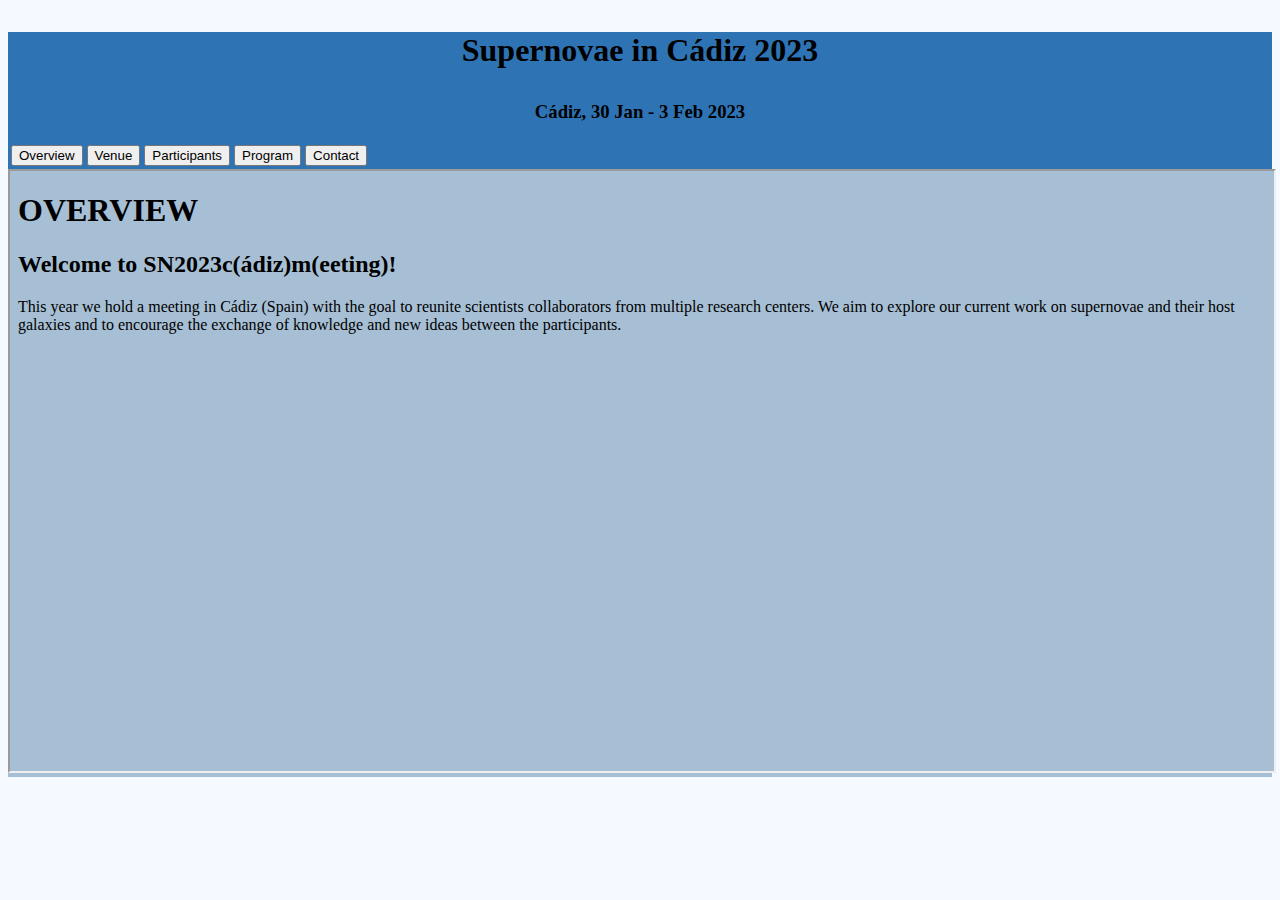
==== index.html @ 98881066 "Changing Title." ====
<!DOCTYPE HTML>

<html>

<head>
    <title>Supernovae in Cádiz 2023</title>
    <style>
        body {
            background-color: #F4FAFF;
            }
        td {
            text-align: center;
            }
    </style>
</head>

<body>
    <section class="page-header" style="background-color: #2e74b5">
        <h1><p style="text-align: center">Supernovae in Cádiz 2023</p></h1>
        <h3><p style="text-align: center">Cádiz, 30 Jan - 3 Feb 2023</p></h3>
        <table style="align-self: center">
            <tr text-align: center>
                <td><a href="overview.html" target="MainContent"><button>Overview</button></a></td>
                <td><a href="venue.html" target="MainContent"><button>Venue</button></a></td>
                <td><a href="participants.html" target="MainContent"><button>Participants</button></a></td>
                <td><a href="program.html" target="MainContent"><button>Program</button></a></td>
                <td><a href="contact.html" target="MainContent"><button>Contact</button></a></td>
            </tr>
        </table>
    </section>
    <section class="main-content" style="background-color: #A7BFD5">
         <iframe name="MainContent" src="overview.html" style="width:100%;height:600px;"></iframe>
    </section>
</body>

</html>
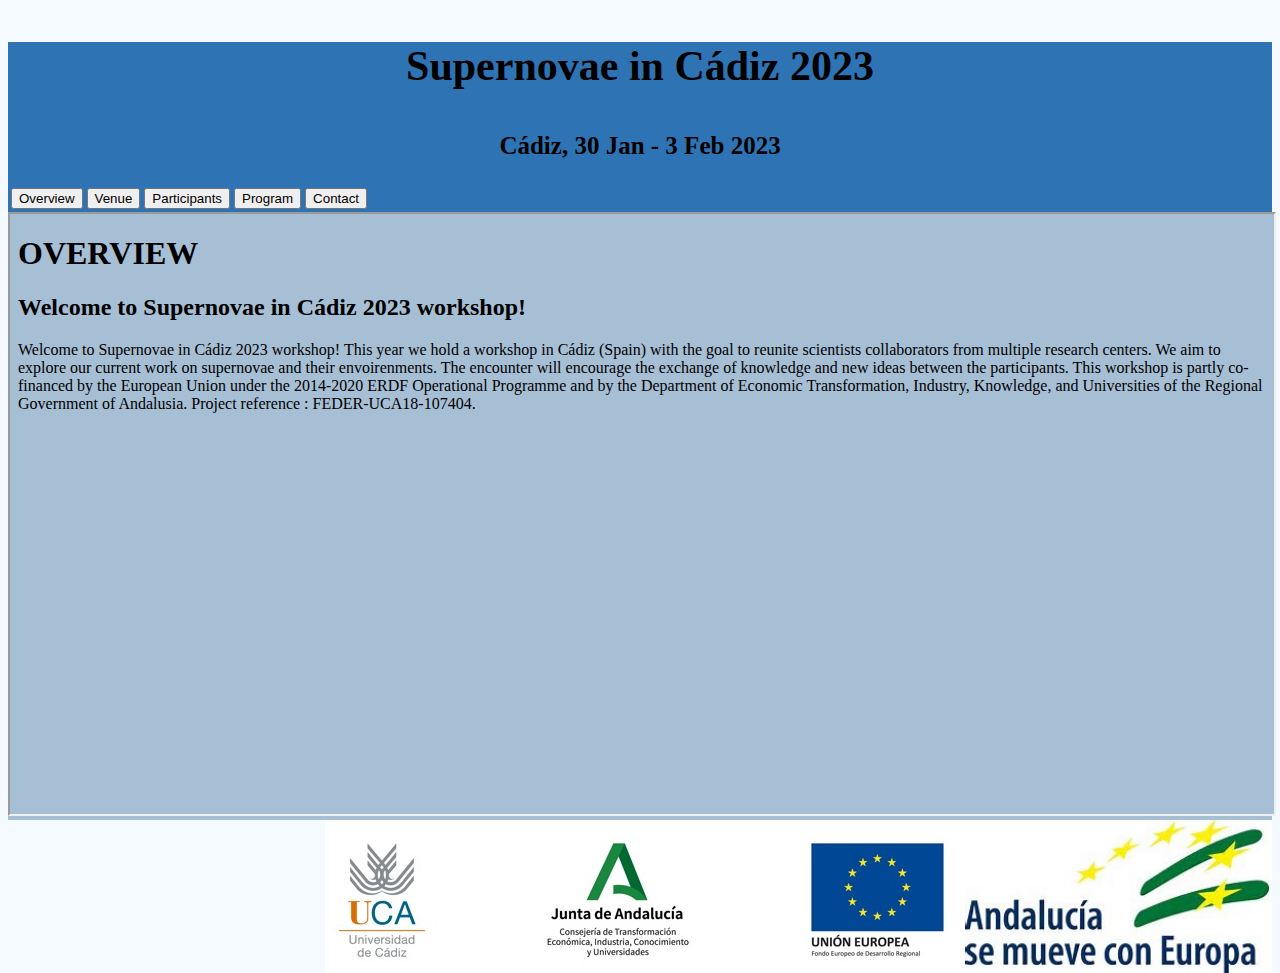
==== commit 16f441c1: "Added a footer with the logos of entities." ====
--- a/index.html
+++ b/index.html
@@ -16,8 +16,8 @@
 
 <body>
     <section class="page-header" style="background-color: #2e74b5">
-        <h1><p style="text-align: center">Supernovae in Cádiz 2023</p></h1>
-        <h3><p style="text-align: center">Cádiz, 30 Jan - 3 Feb 2023</p></h3>
+        <p style="text-align: center; font-size: 42px"><b>Supernovae in Cádiz 2023</b></p>
+        <p style="text-align: center; font-size: 25px"><b>Cádiz, 30 Jan - 3 Feb 2023</b></p>
         <table style="align-self: center">
             <tr text-align: center>
                 <td><a href="overview.html" target="MainContent"><button>Overview</button></a></td>
@@ -31,6 +31,18 @@
     <section class="main-content" style="background-color: #A7BFD5">
          <iframe name="MainContent" src="overview.html" style="width:100%;height:600px;"></iframe>
     </section>
+    <section class="footer" style="background-color: #FFFFFF; align-items: center">
+        <div class="row">
+            <div class="column">
+                <img src="images/andaluziamoves.jpg" height="153" style="border: 0" alt="" align="right">
+            </div>
+            <div class="column">
+                <img src="images/threelogos.jpeg" width="640" height="153" style="border: 0" alt="" align="right">
+            </div>
+        </div>
+    </section>
 </body>
 
 </html>
+
+</html>
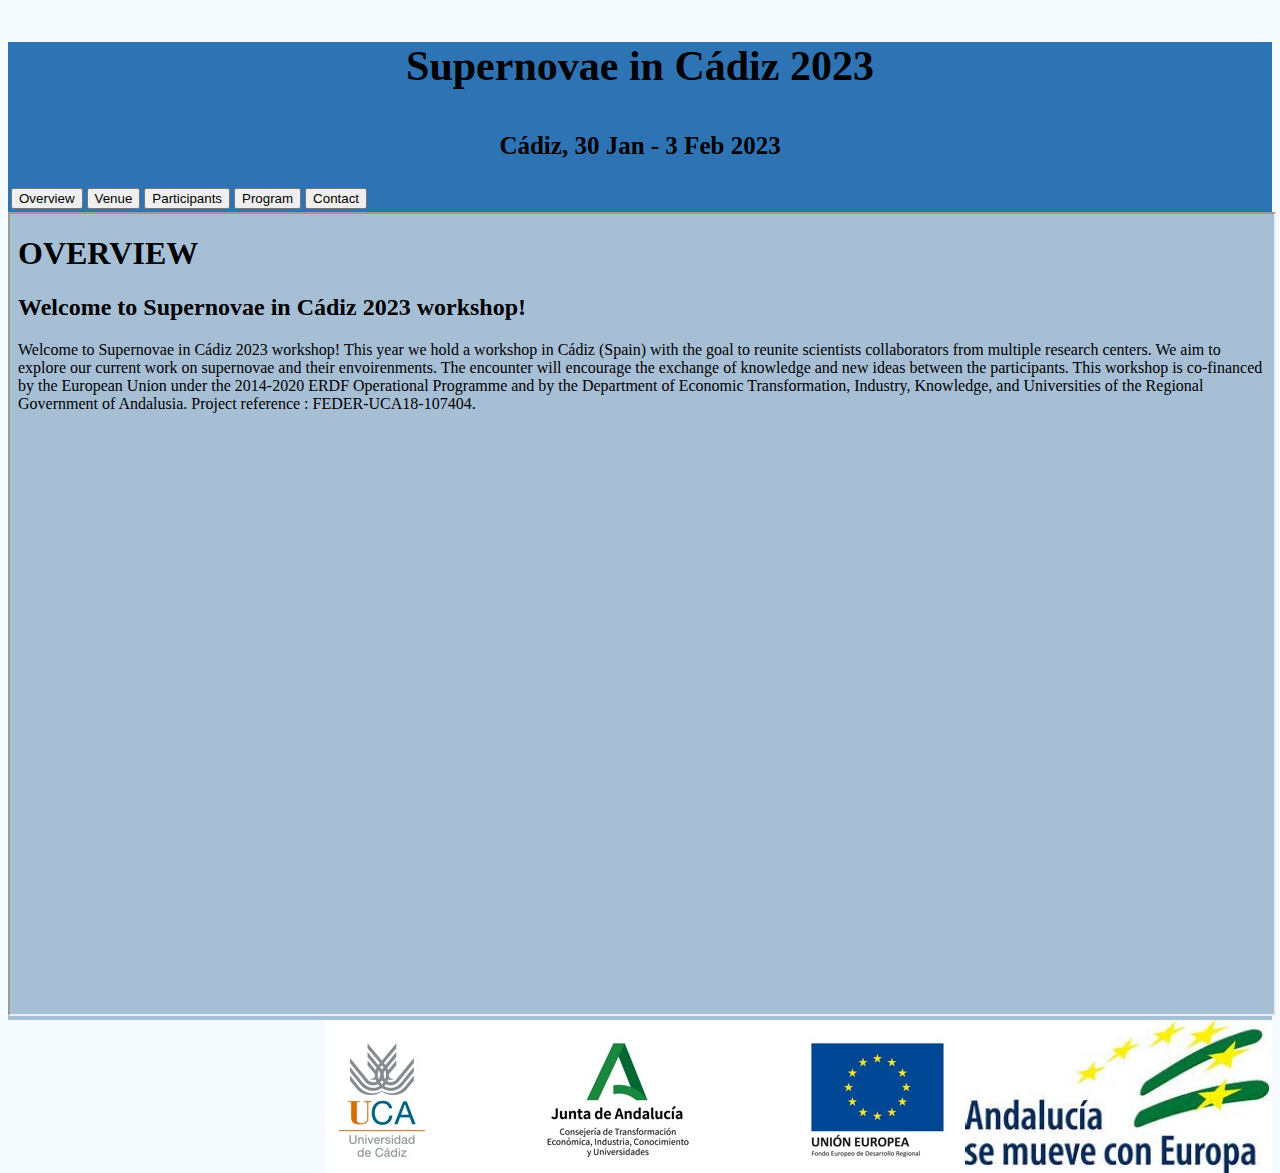
==== commit aaac23fe: "increased the height of the iframe to 800px" ====
--- a/index.html
+++ b/index.html
@@ -29,7 +29,7 @@
         </table>
     </section>
     <section class="main-content" style="background-color: #A7BFD5">
-         <iframe name="MainContent" src="overview.html" style="width:100%;height:600px;"></iframe>
+         <iframe name="MainContent" src="overview.html" style="width:100%;height:800px;"></iframe>
     </section>
     <section class="footer" style="background-color: #FFFFFF; align-items: center">
         <div class="row">
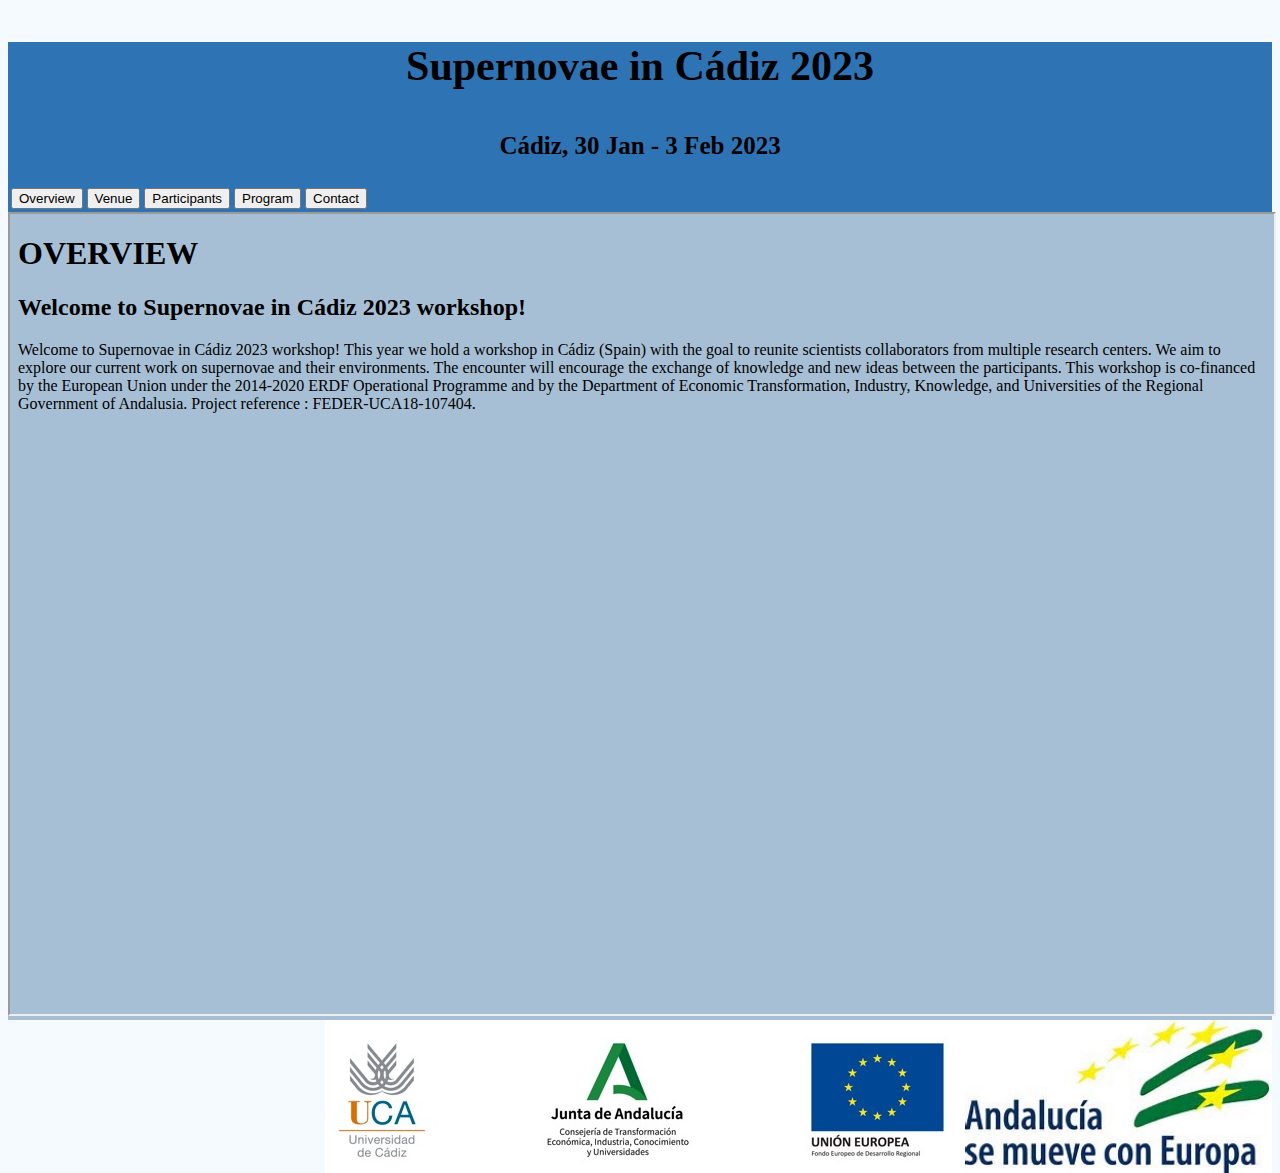
==== commit c3e76c19: "A pesky error... >:-(" ====
--- a/index.html
+++ b/index.html
@@ -31,7 +31,7 @@
     <section class="main-content" style="background-color: #A7BFD5">
          <iframe name="MainContent" src="overview.html" style="width:100%;height:800px;"></iframe>
     </section>
-    <section class="footer" style="background-color: #FFFFFF; align-items: center">
+    <section class="footer" style="background-color: #FFFFFF; align-items: center;">
         <div class="row">
             <div class="column">
                 <img src="images/andaluziamoves.jpg" height="153" style="border: 0" alt="" align="right">
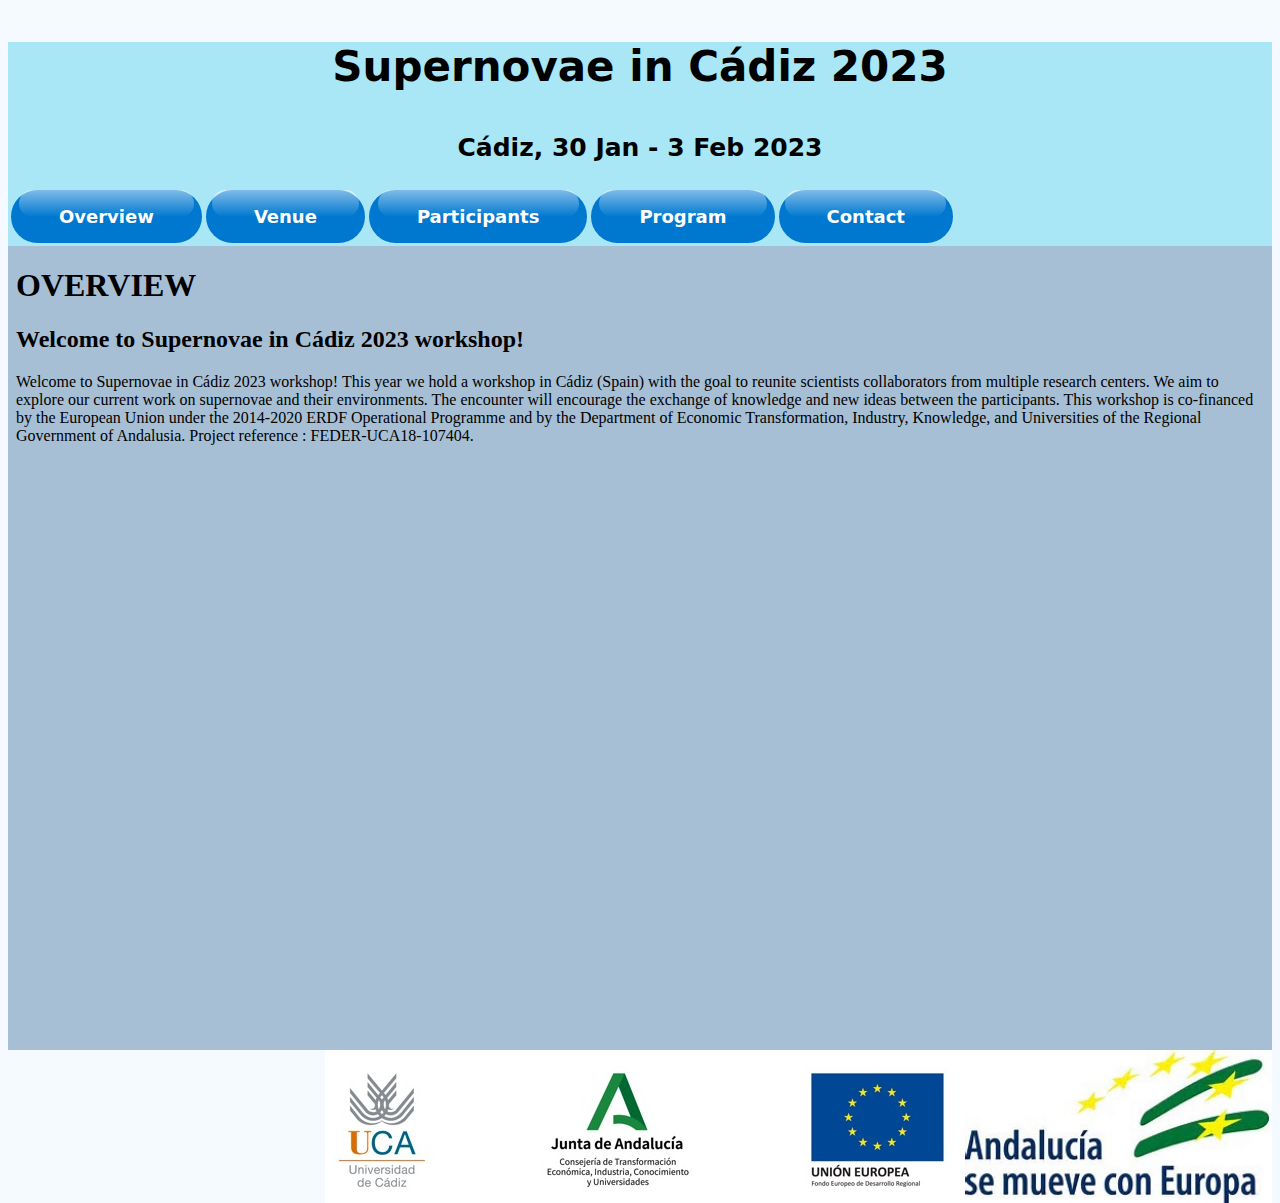
==== commit bc442533: "Changing aspect." ====
--- a/index.html
+++ b/index.html
@@ -12,26 +12,27 @@
             text-align: center;
             }
     </style>
+    <link rel="stylesheet" href="style.css">
 </head>
 
 <body>
-    <section class="page-header" style="background-color: #2e74b5">
+    <section class="page-header" style="background-color: #a9e7f6">
         <p style="text-align: center; font-size: 42px"><b>Supernovae in Cádiz 2023</b></p>
         <p style="text-align: center; font-size: 25px"><b>Cádiz, 30 Jan - 3 Feb 2023</b></p>
         <table style="align-self: center">
             <tr text-align: center>
-                <td><a href="overview.html" target="MainContent"><button>Overview</button></a></td>
-                <td><a href="venue.html" target="MainContent"><button>Venue</button></a></td>
-                <td><a href="participants.html" target="MainContent"><button>Participants</button></a></td>
-                <td><a href="program.html" target="MainContent"><button>Program</button></a></td>
-                <td><a href="contact.html" target="MainContent"><button>Contact</button></a></td>
+                <td><a href="overview.html" target="MainContent"><button class="button-71" role="button">Overview</button></a></td>
+                <td><a href="venue.html" target="MainContent"><button class="button-71" role="button">Venue</button></a></td>
+                <td><a href="participants.html" target="MainContent"><button class="button-71" role="button">Participants</button></a></td>
+                <td><a href="program.html" target="MainContent"><button class="button-71" role="button">Program</button></a></td>
+                <td><a href="contact.html" target="MainContent"><button class="button-71" role="button">Contact</button></a></td>
             </tr>
         </table>
     </section>
     <section class="main-content" style="background-color: #A7BFD5">
-         <iframe name="MainContent" src="overview.html" style="width:100%;height:800px;"></iframe>
+         <iframe name="MainContent" src="overview.html" frameBorder="0" style="width:100%;height:800px;"></iframe>
     </section>
-    <section class="footer" style="background-color: #FFFFFF; align-items: center;">
+    <section class="footer" style="background-color: #FFFFFF; align-items: center">
         <div class="row">
             <div class="column">
                 <img src="images/andaluziamoves.jpg" height="153" style="border: 0" alt="" align="right">
@@ -44,5 +45,3 @@
 </body>
 
 </html>
-
-</html>
--- a/style.css
+++ b/style.css
@@ -0,0 +1,208 @@
+/* <!-- HTML !--> */
+/* <button class="button-51" role="button">Button 51</button> */
+
+p {
+    font-family: ui-sans-serif,system-ui,-apple-system,system-ui,"Segoe UI",Roboto,"Helvetica Neue",Arial,"Noto Sans",sans-serif,"Apple Color Emoji","Segoe UI Emoji","Segoe UI Symbol","Noto Color Emoji";
+}
+
+h1 {
+    font-family: ui-sans-serif,system-ui,-apple-system,system-ui,"Segoe UI",Roboto,"Helvetica Neue",Arial,"Noto Sans",sans-serif,"Apple Color Emoji","Segoe UI Emoji","Segoe UI Symbol","Noto Color Emoji";
+}
+
+h2 {
+    font-family: ui-sans-serif,system-ui,-apple-system,system-ui,"Segoe UI",Roboto,"Helvetica Neue",Arial,"Noto Sans",sans-serif,"Apple Color Emoji","Segoe UI Emoji","Segoe UI Symbol","Noto Color Emoji";
+}
+
+a {
+    font-family: ui-sans-serif,system-ui,-apple-system,system-ui,"Segoe UI",Roboto,"Helvetica Neue",Arial,"Noto Sans",sans-serif,"Apple Color Emoji","Segoe UI Emoji","Segoe UI Symbol","Noto Color Emoji";
+}
+
+/* CSS */
+.button-51 {
+    background-color: transparent;
+    border: 1px solid #266DB6;
+    box-sizing: border-box;
+    color: #00132C;
+    font-family: "Avenir Next LT W01 Bold",sans-serif;
+    font-size: 16px;
+    font-weight: 700;
+    line-height: 24px;
+    padding: 16px 23px;
+    position: relative;
+    text-decoration: none;
+    user-select: none;
+    -webkit-user-select: none;
+    touch-action: manipulation;
+}
+
+.button-51:hover,
+.button-51:active {
+    outline: 0;
+}
+
+.button-51:hover {
+    background-color: transparent;
+    cursor: pointer;
+}
+
+.button-51:before {
+    background-color: #D5EDF6;
+    content: "";
+    height: calc(100% + 3px);
+    position: absolute;
+    right: -7px;
+    top: -9px;
+    transition: background-color 300ms ease-in;
+    width: 100%;
+    z-index: -1;
+}
+
+.button-51:hover:before {
+    background-color: #6DCFF6;
+}
+
+@media (min-width: 768px) {
+    .button-51 {
+        padding: 16px 32px;
+    }
+}
+
+/* CSS */
+.button-53 {
+    background-color: #2e74b5;
+    border: 0 solid #E5E7EB;
+    box-sizing: border-box;
+    color: #000000;
+    display: flex;
+    font-family: ui-sans-serif,system-ui,-apple-system,system-ui,"Segoe UI",Roboto,"Helvetica Neue",Arial,"Noto Sans",sans-serif,"Apple Color Emoji","Segoe UI Emoji","Segoe UI Symbol","Noto Color Emoji";
+    font-size: 1rem;
+    font-weight: 700;
+    justify-content: center;
+    line-height: 1.75rem;
+    padding: .75rem 1.65rem;
+    position: relative;
+    text-align: center;
+    text-decoration: none #000000 solid;
+    text-decoration-thickness: auto;
+    width: 100%;
+    max-width: 460px;
+    position: relative;
+    cursor: pointer;
+    transform: rotate(-2deg);
+    user-select: none;
+    -webkit-user-select: none;
+    touch-action: manipulation;
+}
+
+.button-53:focus {
+    outline: 0;
+}
+
+.button-53:after {
+    content: '';
+    position: absolute;
+    border: 1px solid #000000;
+    bottom: 4px;
+    left: 4px;
+    width: calc(100% - 1px);
+    height: calc(100% - 1px);
+}
+
+.button-53:hover:after {
+    bottom: 2px;
+    left: 2px;
+}
+
+@media (min-width: 768px) {
+    .button-53 {
+        padding: .75rem 3rem;
+        font-size: 1.25rem;
+    }
+}
+
+/* CSS */
+.button-92 {
+    --c: #fff;
+    /* text color */
+    background: linear-gradient(90deg, #0000 33%, #fff5, #0000 67%) var(--_p,100%)/300% no-repeat,
+        #004dff;
+    /* background color */
+    color: #0000;
+    border: none;
+    transform: perspective(500px) rotateY(calc(20deg*var(--_i,-1)));
+    text-shadow: calc(var(--_i,-1)* 0.08em) -.01em 0   var(--c),
+        calc(var(--_i,-1)*-0.08em)  .01em 2px #0004;
+    outline-offset: .1em;
+    transition: 0.3s;
+}
+
+.button-92:hover,
+.button-92:focus-visible {
+    --_p: 0%;
+    --_i: 1;
+}
+
+.button-92:active {
+    text-shadow: none;
+    color: var(--c);
+    box-shadow: inset 0 0 9e9q #0005;
+    transition: 0s;
+}
+
+.button-92 {
+    font-weight: bold;
+    font-size: 2rem;
+    margin: 0;
+    cursor: pointer;
+    padding: .1em .3em;
+}
+
+
+
+
+/* CSS */
+.button-71 {
+    background-color: #0078d0;
+    border: 0;
+    border-radius: 56px;
+    color: #fff;
+    cursor: pointer;
+    display: inline-block;
+    font-family: system-ui,-apple-system,system-ui,"Segoe UI",Roboto,Ubuntu,"Helvetica Neue",sans-serif;
+    font-size: 18px;
+    font-weight: 600;
+    outline: 0;
+    padding: 16px 21px;
+    position: relative;
+    text-align: center;
+    text-decoration: none;
+    transition: all .3s;
+    user-select: none;
+    -webkit-user-select: none;
+    touch-action: manipulation;
+}
+
+.button-71:before {
+    background-color: initial;
+    background-image: linear-gradient(#fff 0, rgba(255, 255, 255, 0) 100%);
+    border-radius: 125px;
+    content: "";
+    height: 50%;
+    left: 4%;
+    opacity: .5;
+    position: absolute;
+    top: 0;
+    transition: all .3s;
+    width: 92%;
+}
+
+.button-71:hover {
+    box-shadow: rgba(255, 255, 255, .2) 0 3px 15px inset, rgba(0, 0, 0, .1) 0 3px 5px, rgba(0, 0, 0, .1) 0 10px 13px;
+    transform: scale(1.05);
+}
+
+@media (min-width: 768px) {
+    .button-71 {
+        padding: 16px 48px;
+    }
+}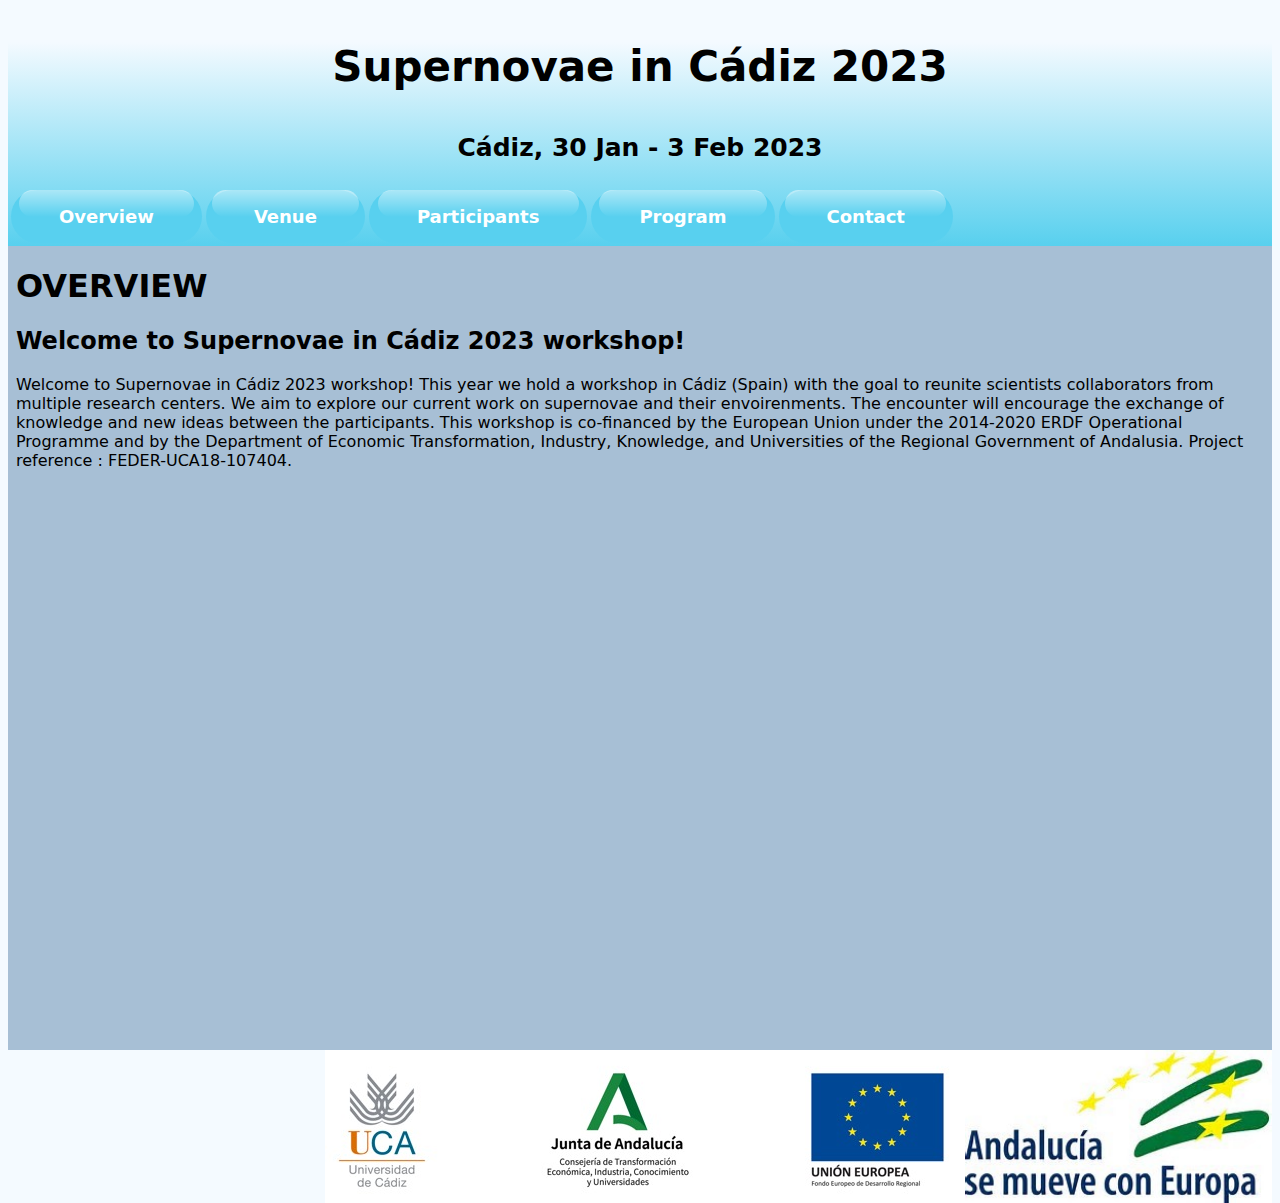
==== commit 78f03e02: "Cosmetics" ====
--- a/index.html
+++ b/index.html
@@ -16,7 +16,7 @@
 </head>
 
 <body>
-    <section class="page-header" style="background-color: #a9e7f6">
+    <section class="page-header" style="background: linear-gradient(#F4FAFF,#58d0ee)">
         <p style="text-align: center; font-size: 42px"><b>Supernovae in Cádiz 2023</b></p>
         <p style="text-align: center; font-size: 25px"><b>Cádiz, 30 Jan - 3 Feb 2023</b></p>
         <table style="align-self: center">
--- a/style.css
+++ b/style.css
@@ -10,6 +10,10 @@
 }
 
 h2 {
+    font-family: ui-sans-serif,system-ui,-apple-system,system-ui,"Segoe UI",Roboto,"Helvetica Neue",Arial,"Noto Sans",sans-serif,"Apple Color Emoji","Segoe UI Emoji","Segoe UI Symbol","Noto Color Emoji";
+}
+
+h4 {
     font-family: ui-sans-serif,system-ui,-apple-system,system-ui,"Segoe UI",Roboto,"Helvetica Neue",Arial,"Noto Sans",sans-serif,"Apple Color Emoji","Segoe UI Emoji","Segoe UI Symbol","Noto Color Emoji";
 }
 
@@ -162,7 +166,7 @@
 
 /* CSS */
 .button-71 {
-    background-color: #0078d0;
+    background-color: #58d0ef;
     border: 0;
     border-radius: 56px;
     color: #fff;
@@ -205,4 +209,4 @@
     .button-71 {
         padding: 16px 48px;
     }
-}+}
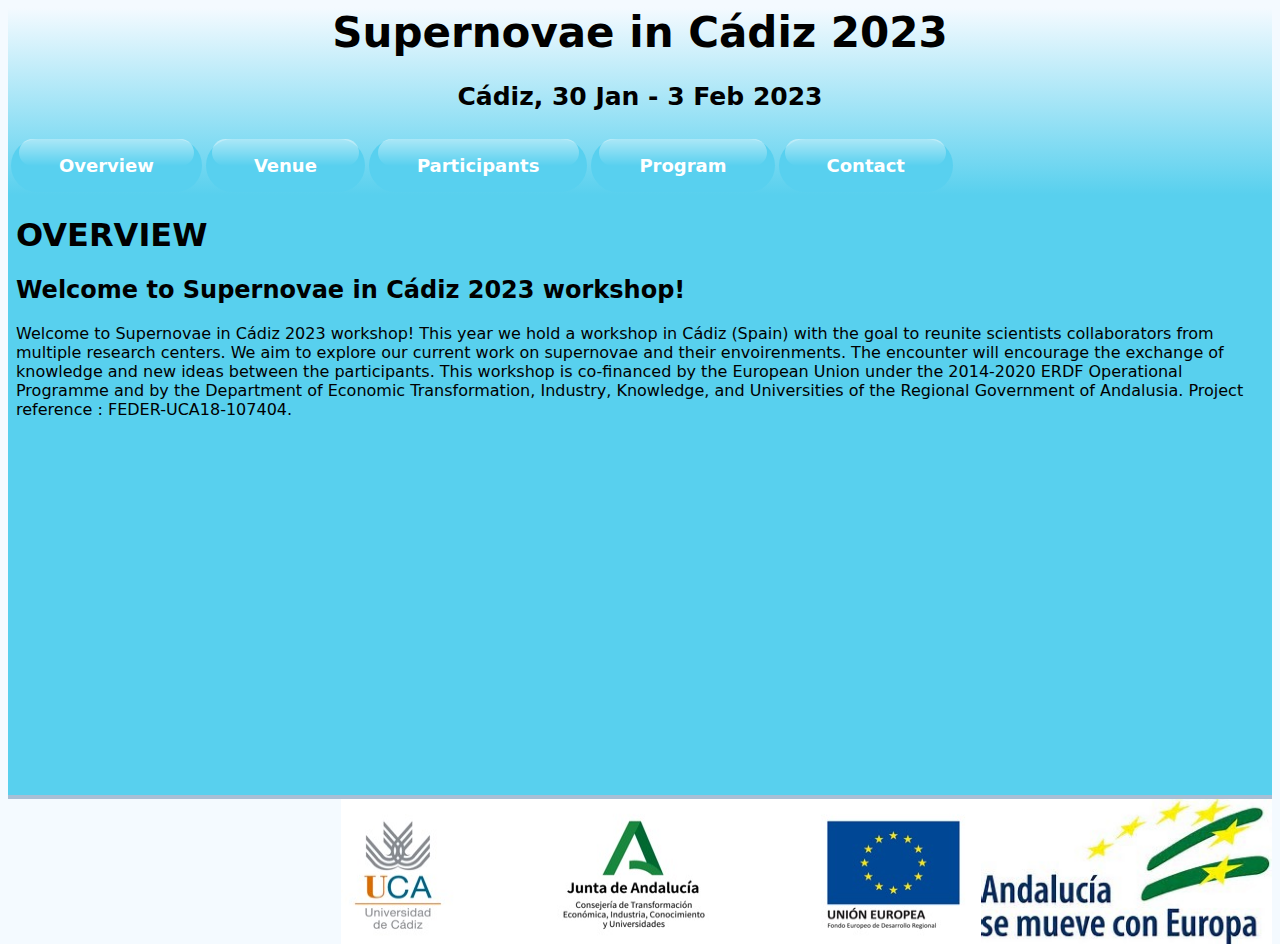
==== commit 0878ff10: "Cosmetics, adjusting iframe height." ====
--- a/index.html
+++ b/index.html
@@ -17,7 +17,7 @@
 
 <body>
     <section class="page-header" style="background: linear-gradient(#F4FAFF,#58d0ee)">
-        <p style="text-align: center; font-size: 42px"><b>Supernovae in Cádiz 2023</b></p>
+        <a style="text-align: center; font-size: 42px"><b><center>Supernovae in Cádiz 2023</center></b></a>
         <p style="text-align: center; font-size: 25px"><b>Cádiz, 30 Jan - 3 Feb 2023</b></p>
         <table style="align-self: center">
             <tr text-align: center>
@@ -30,15 +30,15 @@
         </table>
     </section>
     <section class="main-content" style="background-color: #A7BFD5">
-         <iframe name="MainContent" src="overview.html" frameBorder="0" style="width:100%;height:800px;"></iframe>
+         <iframe name="MainContent" src="overview.html" frameBorder="0" style="width:100%;height:600px;"></iframe>
     </section>
     <section class="footer" style="background-color: #FFFFFF; align-items: center">
         <div class="row">
             <div class="column">
-                <img src="images/andaluziamoves.jpg" height="153" style="border: 0" alt="" align="right">
+                <img src="images/andaluziamoves.jpg" height="145" style="border: 0" alt="" align="right">
             </div>
             <div class="column">
-                <img src="images/threelogos.jpeg" width="640" height="153" style="border: 0" alt="" align="right">
+                <img src="images/threelogos.jpeg" width="640" height="145" style="border: 0" alt="" align="right">
             </div>
         </div>
     </section>
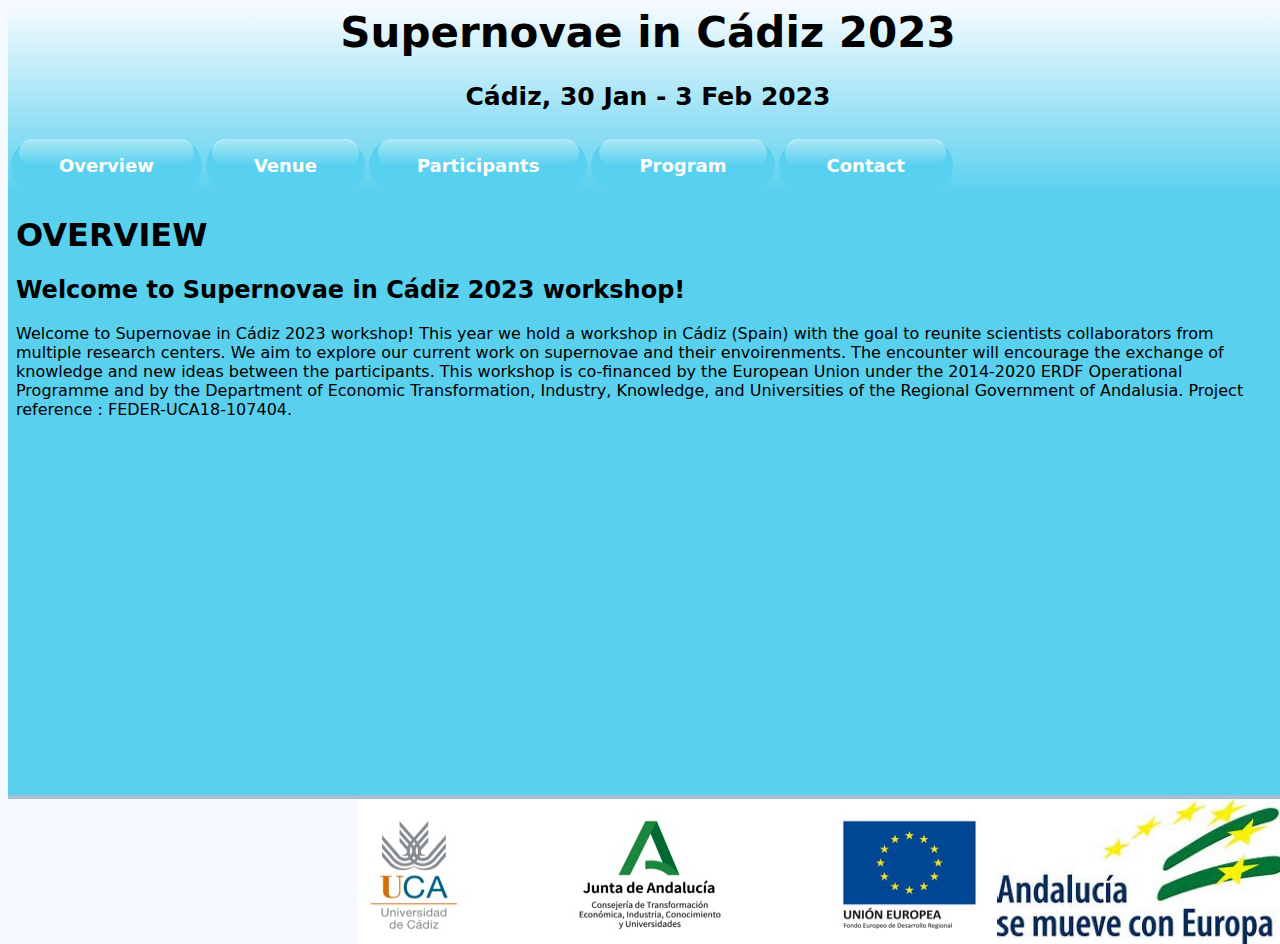
==== commit 4144db59: "Attempt to create Auto-resize div containers." ====
--- a/index.html
+++ b/index.html
@@ -6,6 +6,8 @@
     <title>Supernovae in Cádiz 2023</title>
     <style>
         body {
+            width: 100%;
+            max-height: 100%;
             background-color: #F4FAFF;
             }
         td {
@@ -16,32 +18,40 @@
 </head>
 
 <body>
-    <section class="page-header" style="background: linear-gradient(#F4FAFF,#58d0ee)">
-        <a style="text-align: center; font-size: 42px"><b><center>Supernovae in Cádiz 2023</center></b></a>
-        <p style="text-align: center; font-size: 25px"><b>Cádiz, 30 Jan - 3 Feb 2023</b></p>
-        <table style="align-self: center">
-            <tr text-align: center>
-                <td><a href="overview.html" target="MainContent"><button class="button-71" role="button">Overview</button></a></td>
-                <td><a href="venue.html" target="MainContent"><button class="button-71" role="button">Venue</button></a></td>
-                <td><a href="participants.html" target="MainContent"><button class="button-71" role="button">Participants</button></a></td>
-                <td><a href="program.html" target="MainContent"><button class="button-71" role="button">Program</button></a></td>
-                <td><a href="contact.html" target="MainContent"><button class="button-71" role="button">Contact</button></a></td>
-            </tr>
-        </table>
-    </section>
-    <section class="main-content" style="background-color: #A7BFD5">
-         <iframe name="MainContent" src="overview.html" frameBorder="0" style="width:100%;height:600px;"></iframe>
-    </section>
-    <section class="footer" style="background-color: #FFFFFF; align-items: center">
-        <div class="row">
-            <div class="column">
-                <img src="images/andaluziamoves.jpg" height="145" style="border: 0" alt="" align="right">
-            </div>
-            <div class="column">
-                <img src="images/threelogos.jpeg" width="640" height="145" style="border: 0" alt="" align="right">
-            </div>
+    <div class="container-fluid" max-height="100vh" width="100%">
+        <div class="container-fluid" height="20vh">
+            <section class="page-header" style="background: linear-gradient(#F4FAFF,#58d0ee)">
+                <a style="text-align: center; font-size: 42px"><b><center>Supernovae in Cádiz 2023</center></b></a>
+                <p style="text-align: center; font-size: 25px"><b>Cádiz, 30 Jan - 3 Feb 2023</b></p>
+                <table style="align-self: center">
+                    <tr text-align: center>
+                        <td><a href="overview.html" target="MainContent"><button class="button-71" role="button">Overview</button></a></td>
+                        <td><a href="venue.html" target="MainContent"><button class="button-71" role="button">Venue</button></a></td>
+                        <td><a href="participants.html" target="MainContent"><button class="button-71" role="button">Participants</button></a></td>
+                        <td><a href="program.html" target="MainContent"><button class="button-71" role="button">Program</button></a></td>
+                        <td><a href="contact.html" target="MainContent"><button class="button-71" role="button">Contact</button></a></td>
+                    </tr>
+                </table>
+            </section>
         </div>
-    </section>
+        <div class="container-fluid" max-height="70vh">
+            <section class="main-content" style="background-color: #A7BFD5">
+                 <iframe name="MainContent" src="overview.html" frameBorder="0" style="width:100%;height:600px;"></iframe>
+            </section>
+        </div>
+        <div class="container-fluid" max-height="10vh">
+            <section class="footer" style="background-color: #FFFFFF; align-items: center">
+                <div class="row">
+                    <div class="column">
+                        <img src="images/andaluziamoves.jpg" height="145" style="border: 0" alt="" align="right">
+                    </div>
+                    <div class="column">
+                        <img src="images/threelogos.jpeg" width="640" height="145" style="border: 0" alt="" align="right">
+                    </div>
+                </div>
+            </section>
+        </div>
+    </div>
 </body>
 
 </html>
